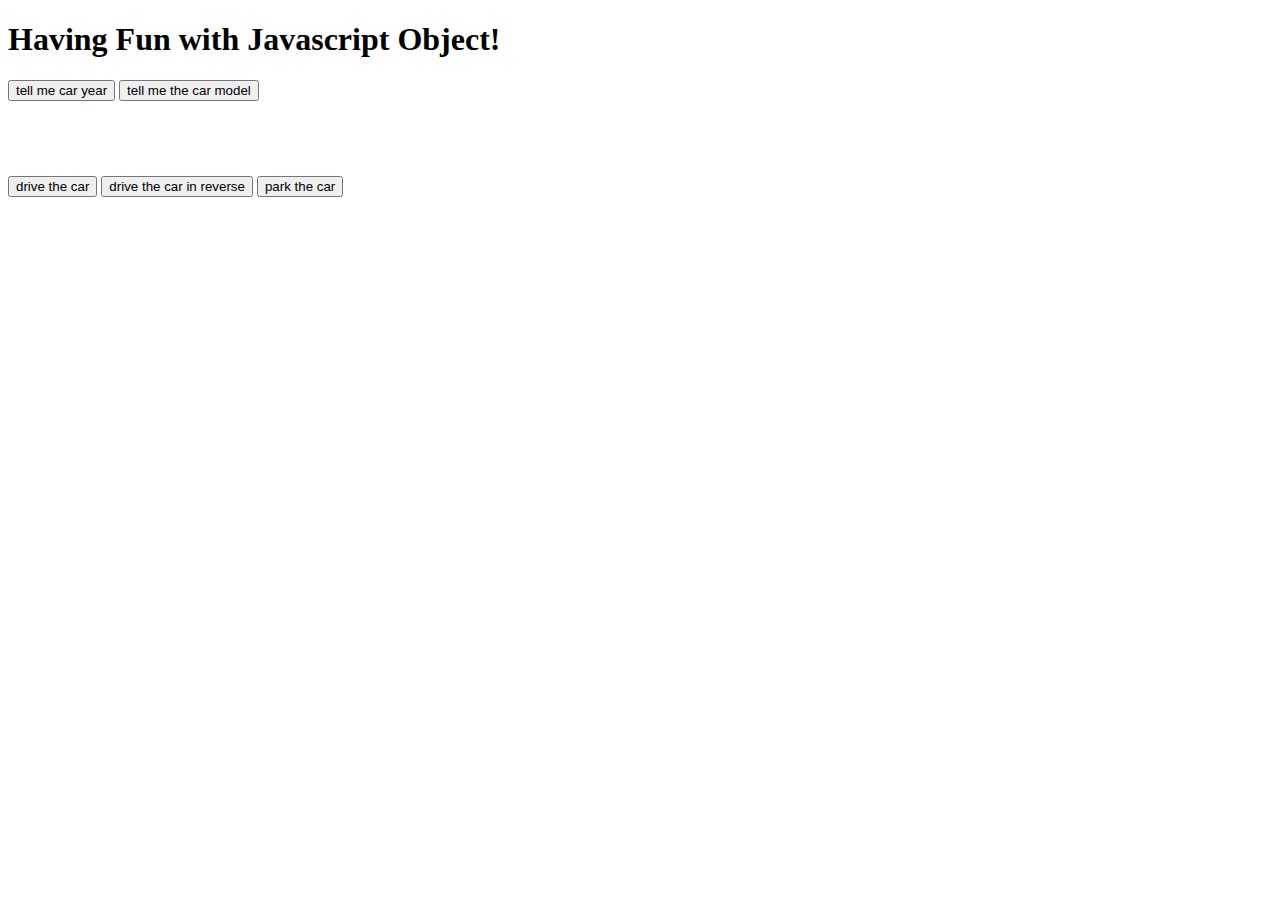
==== car/index.html @ f4278ab2 "fun with javascript functions and objects" ====
<!DOCTYPE html>
<html lang="en">
	<header>
		<!-- including bootstap from CDN -->
		<link rel="stylesheet" href="https://maxcdn.bootstrapcdn.com/bootstrap/3.3.5/css/bootstrap.min.css" integrity="sha512-dTfge/zgoMYpP7QbHy4gWMEGsbsdZeCXz7irItjcC3sPUFtf0kuFbDz/ixG7ArTxmDjLXDmezHubeNikyKGVyQ==" crossorigin="anonymous">
		
		<!-- including JS -->
		<script type="text/javascript" src="js/main.js"></script>
	</header>
	<body>
		<div class="container text-center">
			<div class="row">
				<h1 class="text-center">Having Fun with Javascript Object!</h1>

				<button onclick="car.showYear();">tell me car year</button>

				<button onclick="car.showModel();">tell me the car model</button>
				<br /><br />
			</div>

			<div class="row">

				<h1 id="carStatusOutput"></h1>
				<br /><br />
			</div>

			<div class="row">

				<button onclick="car.drive();">drive the car</button>
				<button onclick="car.reverse();">drive the car in reverse</button>
				<button onclick="car.park();">park the car</button>
				<br /><br />
			</div>
		</div>
	</body>
</html>
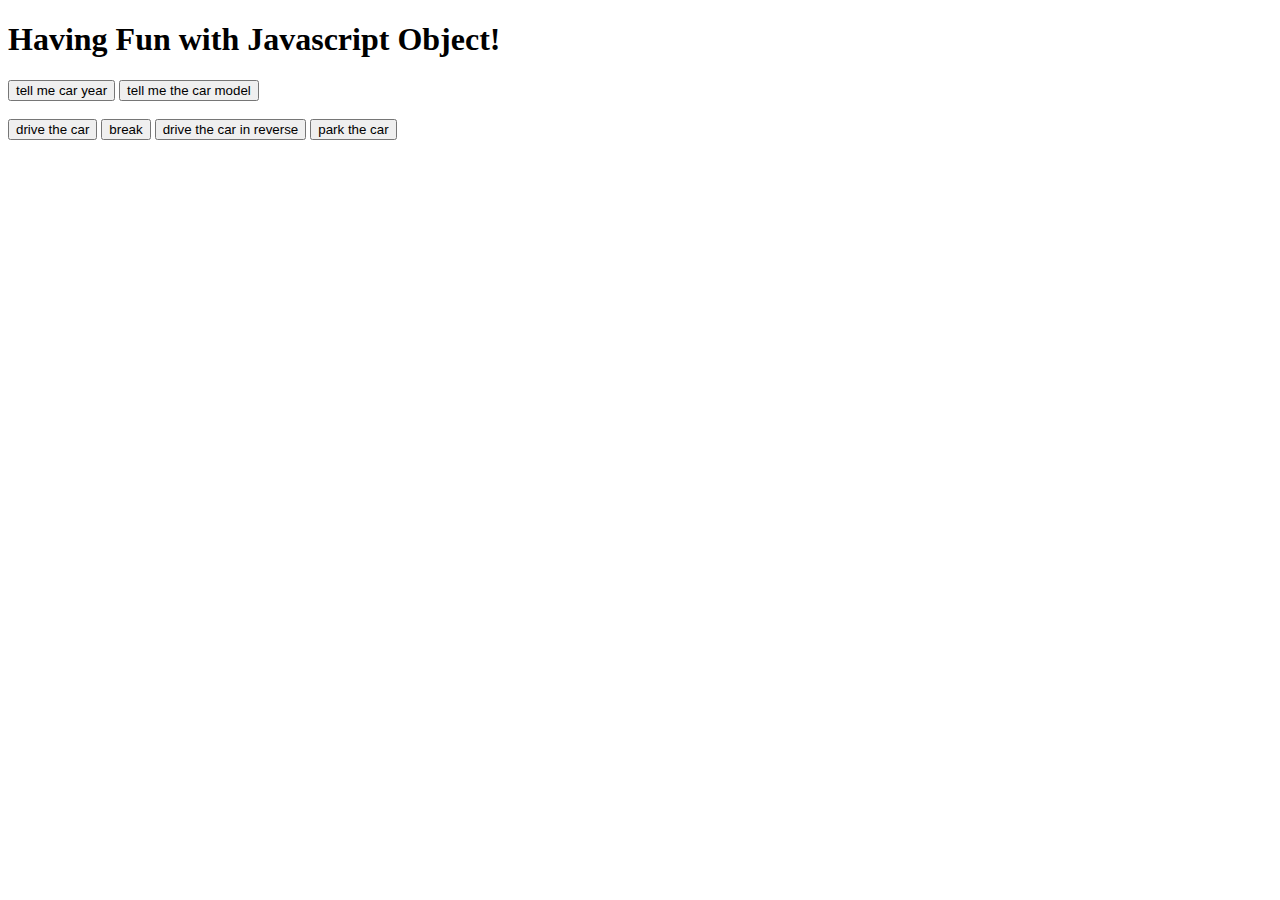
==== commit a6e34d80: "more fun stuff" ====
--- a/car/index.html
+++ b/car/index.html
@@ -3,6 +3,8 @@
 	<header>
 		<!-- including bootstap from CDN -->
 		<link rel="stylesheet" href="https://maxcdn.bootstrapcdn.com/bootstrap/3.3.5/css/bootstrap.min.css" integrity="sha512-dTfge/zgoMYpP7QbHy4gWMEGsbsdZeCXz7irItjcC3sPUFtf0kuFbDz/ixG7ArTxmDjLXDmezHubeNikyKGVyQ==" crossorigin="anonymous">
+
+		<link rel="stylesheet" type="text/css" href="css/main.css">
 		
 		<!-- including JS -->
 		<script type="text/javascript" src="js/main.js"></script>
@@ -18,15 +20,16 @@
 				<br /><br />
 			</div>
 
-			<div class="row">
-
-				<h1 id="carStatusOutput"></h1>
-				<br /><br />
+			<div class="row makeThisBig">
+				<div id="carStatusOutput" class="makeThisGreen"></div>
+				<div id="carSpeedOutput" class="makeThisGreen"></div>
+				<div id="carMilesOutput" class="makeThisGreen"></div>
 			</div>
 
-			<div class="row">
+			<div class="row makeThisGreen">
 
 				<button onclick="car.drive();">drive the car</button>
+				<button onclick="car.break();">break</button>
 				<button onclick="car.reverse();">drive the car in reverse</button>
 				<button onclick="car.park();">park the car</button>
 				<br /><br />
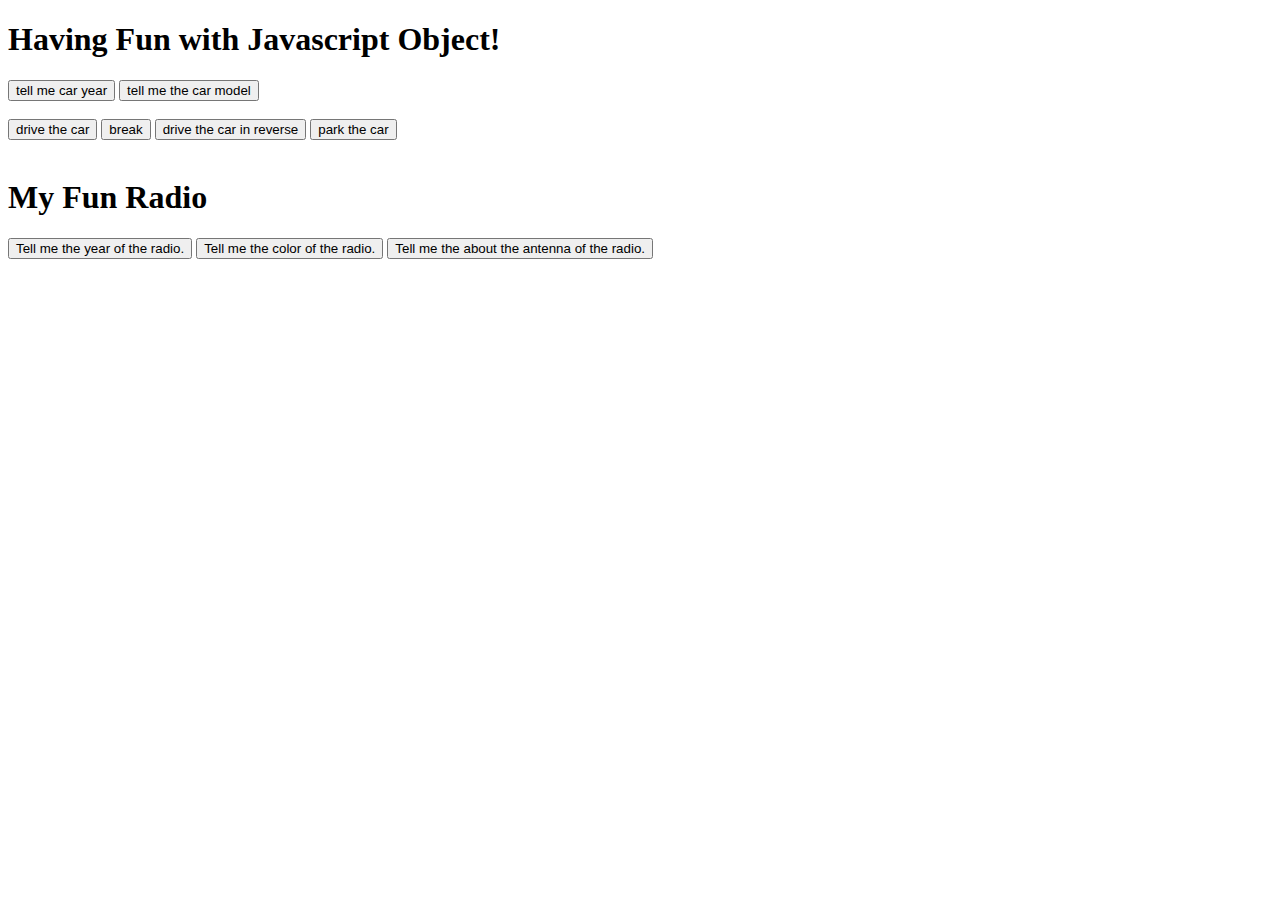
==== commit edeb08f5: "car Radio" ====
--- a/car/index.html
+++ b/car/index.html
@@ -35,5 +35,13 @@
 				<br /><br />
 			</div>
 		</div>
+
+		<div class="container text-center">
+		<div class="row">
+			<h1 class="text-center">My Fun Radio</h1>
+			<button onclick="radio.showYear();">Tell me the year of the radio.</button>
+			<button onclick="radio.showcolor();">Tell me the color of the radio.</button>
+			<button onclick="radio.showantenna();">Tell me the about the antenna of the radio.</button>
+
 	</body>
 </html>	--- a/car/css/main.css
+++ b/car/css/main.css
@@ -0,0 +1,7 @@
+.makeThisGreen {
+	color: green;	
+}
+
+.makeThisBig {
+	font-size: 135px;	
+}